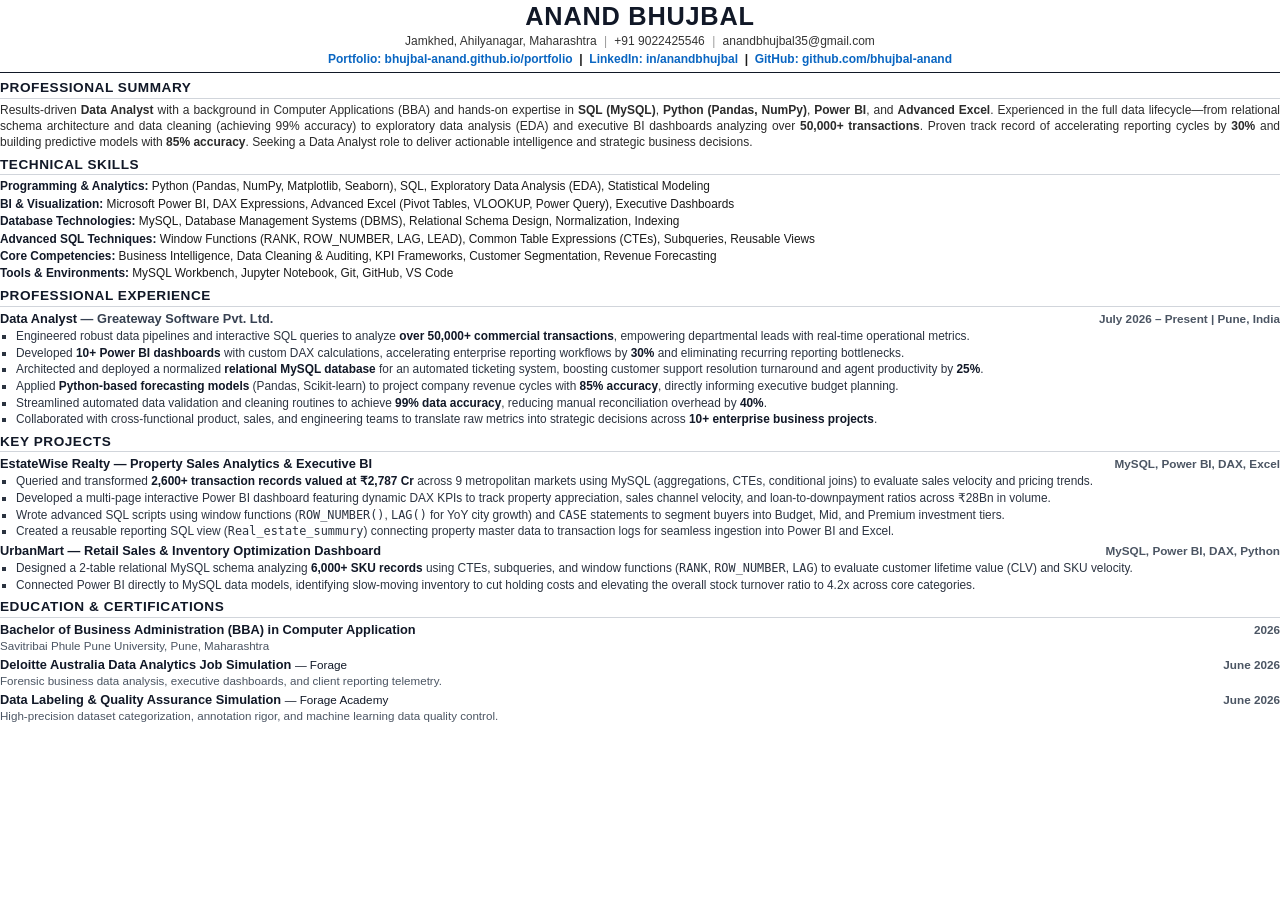
==== ats_resume.html @ 37a6bc90 "feat: generate 1-page ATS friendly resume with verified metrics and live portfolio links" ====
<!DOCTYPE html>
<html lang="en">
<head>
  <meta charset="UTF-8">
  <title>Anand Bhujbal - Data Analyst Resume</title>
  <style>
    @page {
      size: letter portrait;
      margin: 0.35in 0.45in;
    }
    *, *::before, *::after {
      box-sizing: border-box;
      margin: 0;
      padding: 0;
    }
    body {
      font-family: Calibri, 'Segoe UI', Arial, sans-serif;
      color: #1a1a1a;
      background: #FFFFFF;
      line-height: 1.28;
      font-size: 9.3pt;
      -webkit-font-smoothing: antialiased;
    }
    a {
      color: #0A66C2;
      text-decoration: none;
    }
    
    /* Header */
    .header {
      text-align: center;
      margin-bottom: 6px;
      border-bottom: 1.5px solid #111827;
      padding-bottom: 5px;
    }
    .name {
      font-size: 19pt;
      font-weight: 700;
      letter-spacing: 0.03em;
      color: #111827;
      text-transform: uppercase;
      margin-bottom: 2px;
    }
    .contact-line {
      font-size: 9pt;
      color: #333333;
      margin-bottom: 2px;
    }
    .contact-line span {
      margin: 0 4px;
      color: #999999;
    }
    .links-line {
      font-size: 9pt;
      font-weight: 600;
    }
    .links-line a {
      color: #0A66C2;
    }

    /* Section Structure */
    .section {
      margin-top: 5px;
      margin-bottom: 2px;
    }
    .section-title {
      font-size: 10.2pt;
      font-weight: 700;
      text-transform: uppercase;
      letter-spacing: 0.04em;
      color: #111827;
      border-bottom: 1px solid #D1D5DB;
      padding-bottom: 1.5px;
      margin-bottom: 4px;
    }

    /* Summary */
    .summary-text {
      text-align: justify;
      font-size: 9pt;
      color: #2b2b2b;
      line-height: 1.32;
    }

    /* Skills */
    .skills-block {
      font-size: 8.9pt;
      line-height: 1.34;
    }
    .skill-category {
      margin-bottom: 1.5px;
    }
    .skill-label {
      font-weight: 700;
      color: #111827;
    }

    /* Experience & Projects */
    .item-header {
      display: flex;
      justify-content: space-between;
      align-items: baseline;
      margin-bottom: 1px;
    }
    .item-title-left {
      font-size: 9.6pt;
      font-weight: 700;
      color: #111827;
    }
    .item-company {
      font-weight: 600;
      color: #374151;
    }
    .item-right-date {
      font-size: 8.8pt;
      font-weight: 600;
      color: #4B5563;
      text-align: right;
    }
    .item-sub {
      font-size: 8.7pt;
      color: #4B5563;
      margin-bottom: 2px;
    }

    /* Bullet Points */
    ul.bullet-list {
      list-style-type: square;
      padding-left: 16px;
      margin-top: 1.5px;
      margin-bottom: 4px;
    }
    ul.bullet-list li {
      font-size: 8.9pt;
      color: #2B3340;
      line-height: 1.28;
      margin-bottom: 1.5px;
      text-align: justify;
    }
    ul.bullet-list strong {
      color: #111827;
    }

    /* Education & Certifications */
    .edu-item {
      margin-bottom: 2.5px;
    }
  </style>
</head>
<body>

  <!-- HEADER -->
  <header class="header">
    <div class="name">Anand Bhujbal</div>
    <div class="contact-line">
      Jamkhed, Ahilyanagar, Maharashtra <span>|</span> +91 9022425546 <span>|</span> anandbhujbal35@gmail.com
    </div>
    <div class="links-line">
      <a href="https://bhujbal-anand.github.io/portfolio/">Portfolio: bhujbal-anand.github.io/portfolio</a>
      <span>&nbsp;|&nbsp;</span>
      <a href="https://linkedin.com/in/anandbhujbal">LinkedIn: in/anandbhujbal</a>
      <span>&nbsp;|&nbsp;</span>
      <a href="https://github.com/bhujbal-anand">GitHub: github.com/bhujbal-anand</a>
    </div>
  </header>

  <!-- PROFESSIONAL SUMMARY -->
  <section class="section">
    <div class="section-title">Professional Summary</div>
    <p class="summary-text">
      Results-driven <strong>Data Analyst</strong> with a background in Computer Applications (BBA) and hands-on expertise in <strong>SQL (MySQL)</strong>, <strong>Python (Pandas, NumPy)</strong>, <strong>Power BI</strong>, and <strong>Advanced Excel</strong>. Experienced in the full data lifecycle—from relational schema architecture and data cleaning (achieving 99% accuracy) to exploratory data analysis (EDA) and executive BI dashboards analyzing over <strong>50,000+ transactions</strong>. Proven track record of accelerating reporting cycles by <strong>30%</strong> and building predictive models with <strong>85% accuracy</strong>. Seeking a Data Analyst role to deliver actionable intelligence and strategic business decisions.
    </p>
  </section>

  <!-- TECHNICAL SKILLS -->
  <section class="section">
    <div class="section-title">Technical Skills</div>
    <div class="skills-block">
      <div class="skill-category">
        <span class="skill-label">Programming & Analytics:</span> Python (Pandas, NumPy, Matplotlib, Seaborn), SQL, Exploratory Data Analysis (EDA), Statistical Modeling
      </div>
      <div class="skill-category">
        <span class="skill-label">BI & Visualization:</span> Microsoft Power BI, DAX Expressions, Advanced Excel (Pivot Tables, VLOOKUP, Power Query), Executive Dashboards
      </div>
      <div class="skill-category">
        <span class="skill-label">Database Technologies:</span> MySQL, Database Management Systems (DBMS), Relational Schema Design, Normalization, Indexing
      </div>
      <div class="skill-category">
        <span class="skill-label">Advanced SQL Techniques:</span> Window Functions (RANK, ROW_NUMBER, LAG, LEAD), Common Table Expressions (CTEs), Subqueries, Reusable Views
      </div>
      <div class="skill-category">
        <span class="skill-label">Core Competencies:</span> Business Intelligence, Data Cleaning & Auditing, KPI Frameworks, Customer Segmentation, Revenue Forecasting
      </div>
      <div class="skill-category">
        <span class="skill-label">Tools & Environments:</span> MySQL Workbench, Jupyter Notebook, Git, GitHub, VS Code
      </div>
    </div>
  </section>

  <!-- PROFESSIONAL EXPERIENCE -->
  <section class="section">
    <div class="section-title">Professional Experience</div>
    
    <div class="experience-item">
      <div class="item-header">
        <div class="item-title-left">Data Analyst <span class="item-company">— Greateway Software Pvt. Ltd.</span></div>
        <div class="item-right-date">July 2026 – Present | Pune, India</div>
      </div>
      <ul class="bullet-list">
        <li>Engineered robust data pipelines and interactive SQL queries to analyze <strong>over 50,000+ commercial transactions</strong>, empowering departmental leads with real-time operational metrics.</li>
        <li>Developed <strong>10+ Power BI dashboards</strong> with custom DAX calculations, accelerating enterprise reporting workflows by <strong>30%</strong> and eliminating recurring reporting bottlenecks.</li>
        <li>Architected and deployed a normalized <strong>relational MySQL database</strong> for an automated ticketing system, boosting customer support resolution turnaround and agent productivity by <strong>25%</strong>.</li>
        <li>Applied <strong>Python-based forecasting models</strong> (Pandas, Scikit-learn) to project company revenue cycles with <strong>85% accuracy</strong>, directly informing executive budget planning.</li>
        <li>Streamlined automated data validation and cleaning routines to achieve <strong>99% data accuracy</strong>, reducing manual reconciliation overhead by <strong>40%</strong>.</li>
        <li>Collaborated with cross-functional product, sales, and engineering teams to translate raw metrics into strategic decisions across <strong>10+ enterprise business projects</strong>.</li>
      </ul>
    </div>
  </section>

  <!-- FEATURED PROJECTS -->
  <section class="section">
    <div class="section-title">Key Projects</div>
    
    <div class="project-item">
      <div class="item-header">
        <div class="item-title-left">EstateWise Realty — Property Sales Analytics & Executive BI</div>
        <div class="item-right-date">MySQL, Power BI, DAX, Excel</div>
      </div>
      <ul class="bullet-list">
        <li>Queried and transformed <strong>2,600+ transaction records valued at ₹2,787 Cr</strong> across 9 metropolitan markets using MySQL (aggregations, CTEs, conditional joins) to evaluate sales velocity and pricing trends.</li>
        <li>Developed a multi-page interactive Power BI dashboard featuring dynamic DAX KPIs to track property appreciation, sales channel velocity, and loan-to-downpayment ratios across ₹28Bn in volume.</li>
        <li>Wrote advanced SQL scripts using window functions (<code>ROW_NUMBER()</code>, <code>LAG()</code> for YoY city growth) and <code>CASE</code> statements to segment buyers into Budget, Mid, and Premium investment tiers.</li>
        <li>Created a reusable reporting SQL view (<code>Real_estate_summury</code>) connecting property master data to transaction logs for seamless ingestion into Power BI and Excel.</li>
      </ul>
    </div>

    <div class="project-item">
      <div class="item-header">
        <div class="item-title-left">UrbanMart — Retail Sales & Inventory Optimization Dashboard</div>
        <div class="item-right-date">MySQL, Power BI, DAX, Python</div>
      </div>
      <ul class="bullet-list">
        <li>Designed a 2-table relational MySQL schema analyzing <strong>6,000+ SKU records</strong> using CTEs, subqueries, and window functions (<code>RANK</code>, <code>ROW_NUMBER</code>, <code>LAG</code>) to evaluate customer lifetime value (CLV) and SKU velocity.</li>
        <li>Connected Power BI directly to MySQL data models, identifying slow-moving inventory to cut holding costs and elevating the overall stock turnover ratio to 4.2x across core categories.</li>
      </ul>
    </div>
  </section>

  <!-- EDUCATION & CERTIFICATIONS -->
  <section class="section">
    <div class="section-title">Education & Certifications</div>
    
    <div class="edu-item">
      <div class="item-header">
        <div class="item-title-left">Bachelor of Business Administration (BBA) in Computer Application</div>
        <div class="item-right-date">2026</div>
      </div>
      <div class="item-sub">Savitribai Phule Pune University, Pune, Maharashtra</div>
    </div>

    <div class="edu-item">
      <div class="item-header">
        <div class="item-title-left">Deloitte Australia Data Analytics Job Simulation <span style="font-weight: 500; font-size: 8.8pt;">— Forage</span></div>
        <div class="item-right-date">June 2026</div>
      </div>
      <div class="item-sub">Forensic business data analysis, executive dashboards, and client reporting telemetry.</div>
    </div>

    <div class="edu-item">
      <div class="item-header">
        <div class="item-title-left">Data Labeling & Quality Assurance Simulation <span style="font-weight: 500; font-size: 8.8pt;">— Forage Academy</span></div>
        <div class="item-right-date">June 2026</div>
      </div>
      <div class="item-sub">High-precision dataset categorization, annotation rigor, and machine learning data quality control.</div>
    </div>
  </section>

</body>
</html>
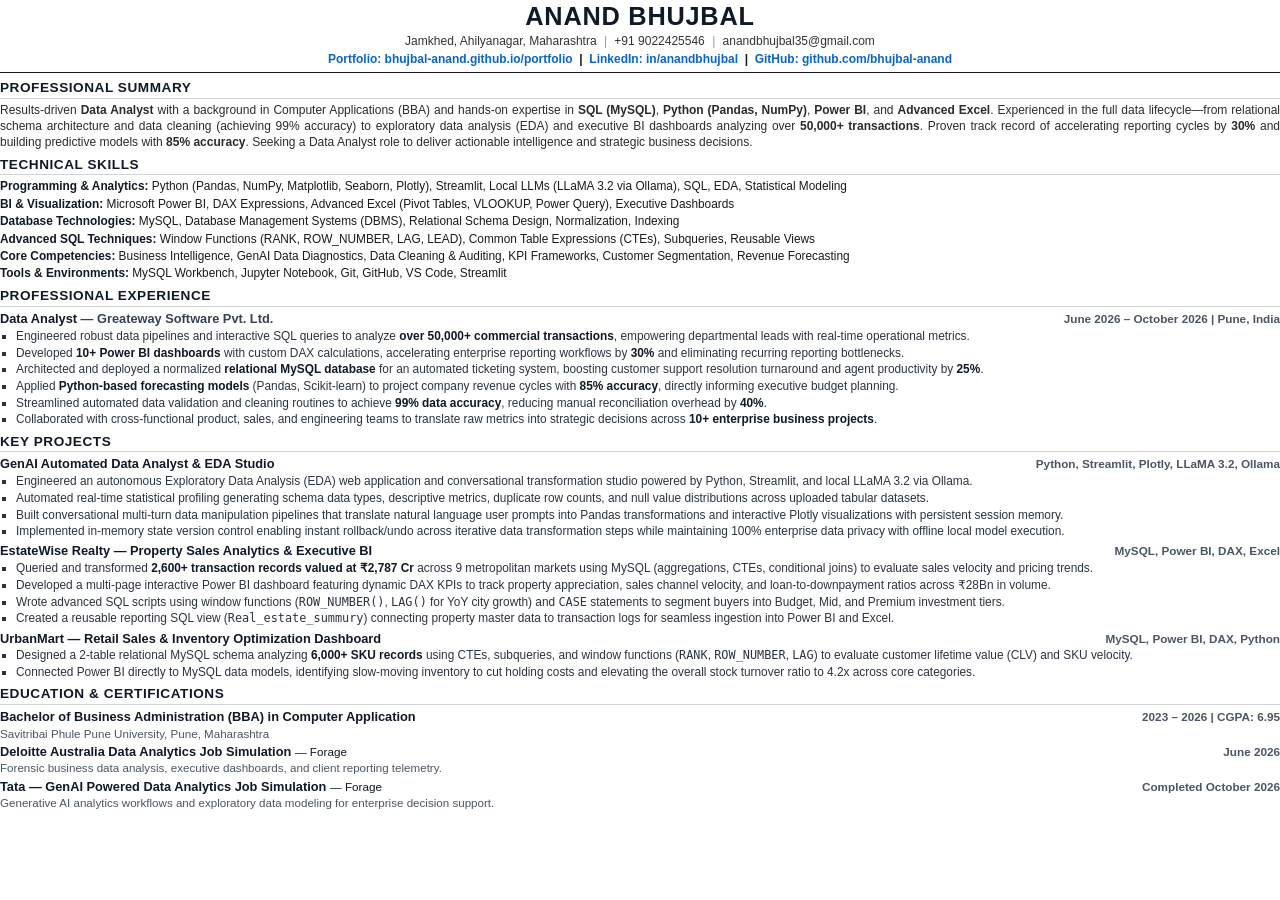
==== commit 7d52d962: "update: refresh resume PDF, update Greateway tenure to June-Oct 2026, and integrate GenAI project" ====
--- a/ats_resume.html
+++ b/ats_resume.html
@@ -177,7 +177,7 @@
     <div class="section-title">Technical Skills</div>
     <div class="skills-block">
       <div class="skill-category">
-        <span class="skill-label">Programming & Analytics:</span> Python (Pandas, NumPy, Matplotlib, Seaborn), SQL, Exploratory Data Analysis (EDA), Statistical Modeling
+        <span class="skill-label">Programming & Analytics:</span> Python (Pandas, NumPy, Matplotlib, Seaborn, Plotly), Streamlit, Local LLMs (LLaMA 3.2 via Ollama), SQL, EDA, Statistical Modeling
       </div>
       <div class="skill-category">
         <span class="skill-label">BI & Visualization:</span> Microsoft Power BI, DAX Expressions, Advanced Excel (Pivot Tables, VLOOKUP, Power Query), Executive Dashboards
@@ -189,10 +189,10 @@
         <span class="skill-label">Advanced SQL Techniques:</span> Window Functions (RANK, ROW_NUMBER, LAG, LEAD), Common Table Expressions (CTEs), Subqueries, Reusable Views
       </div>
       <div class="skill-category">
-        <span class="skill-label">Core Competencies:</span> Business Intelligence, Data Cleaning & Auditing, KPI Frameworks, Customer Segmentation, Revenue Forecasting
-      </div>
-      <div class="skill-category">
-        <span class="skill-label">Tools & Environments:</span> MySQL Workbench, Jupyter Notebook, Git, GitHub, VS Code
+        <span class="skill-label">Core Competencies:</span> Business Intelligence, GenAI Data Diagnostics, Data Cleaning & Auditing, KPI Frameworks, Customer Segmentation, Revenue Forecasting
+      </div>
+      <div class="skill-category">
+        <span class="skill-label">Tools & Environments:</span> MySQL Workbench, Jupyter Notebook, Git, GitHub, VS Code, Streamlit
       </div>
     </div>
   </section>
@@ -204,7 +204,7 @@
     <div class="experience-item">
       <div class="item-header">
         <div class="item-title-left">Data Analyst <span class="item-company">— Greateway Software Pvt. Ltd.</span></div>
-        <div class="item-right-date">July 2026 – Present | Pune, India</div>
+        <div class="item-right-date">June 2026 – October 2026 | Pune, India</div>
       </div>
       <ul class="bullet-list">
         <li>Engineered robust data pipelines and interactive SQL queries to analyze <strong>over 50,000+ commercial transactions</strong>, empowering departmental leads with real-time operational metrics.</li>
@@ -223,6 +223,19 @@
     
     <div class="project-item">
       <div class="item-header">
+        <div class="item-title-left">GenAI Automated Data Analyst & EDA Studio</div>
+        <div class="item-right-date">Python, Streamlit, Plotly, LLaMA 3.2, Ollama</div>
+      </div>
+      <ul class="bullet-list">
+        <li>Engineered an autonomous Exploratory Data Analysis (EDA) web application and conversational transformation studio powered by Python, Streamlit, and local LLaMA 3.2 via Ollama.</li>
+        <li>Automated real-time statistical profiling generating schema data types, descriptive metrics, duplicate row counts, and null value distributions across uploaded tabular datasets.</li>
+        <li>Built conversational multi-turn data manipulation pipelines that translate natural language user prompts into Pandas transformations and interactive Plotly visualizations with persistent session memory.</li>
+        <li>Implemented in-memory state version control enabling instant rollback/undo across iterative data transformation steps while maintaining 100% enterprise data privacy with offline local model execution.</li>
+      </ul>
+    </div>
+
+    <div class="project-item">
+      <div class="item-header">
         <div class="item-title-left">EstateWise Realty — Property Sales Analytics & Executive BI</div>
         <div class="item-right-date">MySQL, Power BI, DAX, Excel</div>
       </div>
@@ -253,7 +266,7 @@
     <div class="edu-item">
       <div class="item-header">
         <div class="item-title-left">Bachelor of Business Administration (BBA) in Computer Application</div>
-        <div class="item-right-date">2026</div>
+        <div class="item-right-date">2023 – 2026 | CGPA: 6.95</div>
       </div>
       <div class="item-sub">Savitribai Phule Pune University, Pune, Maharashtra</div>
     </div>
@@ -268,10 +281,10 @@
 
     <div class="edu-item">
       <div class="item-header">
-        <div class="item-title-left">Data Labeling & Quality Assurance Simulation <span style="font-weight: 500; font-size: 8.8pt;">— Forage Academy</span></div>
-        <div class="item-right-date">June 2026</div>
-      </div>
-      <div class="item-sub">High-precision dataset categorization, annotation rigor, and machine learning data quality control.</div>
+        <div class="item-title-left">Tata — GenAI Powered Data Analytics Job Simulation <span style="font-weight: 500; font-size: 8.8pt;">— Forage</span></div>
+        <div class="item-right-date">Completed October 2026</div>
+      </div>
+      <div class="item-sub">Generative AI analytics workflows and exploratory data modeling for enterprise decision support.</div>
     </div>
   </section>
 
